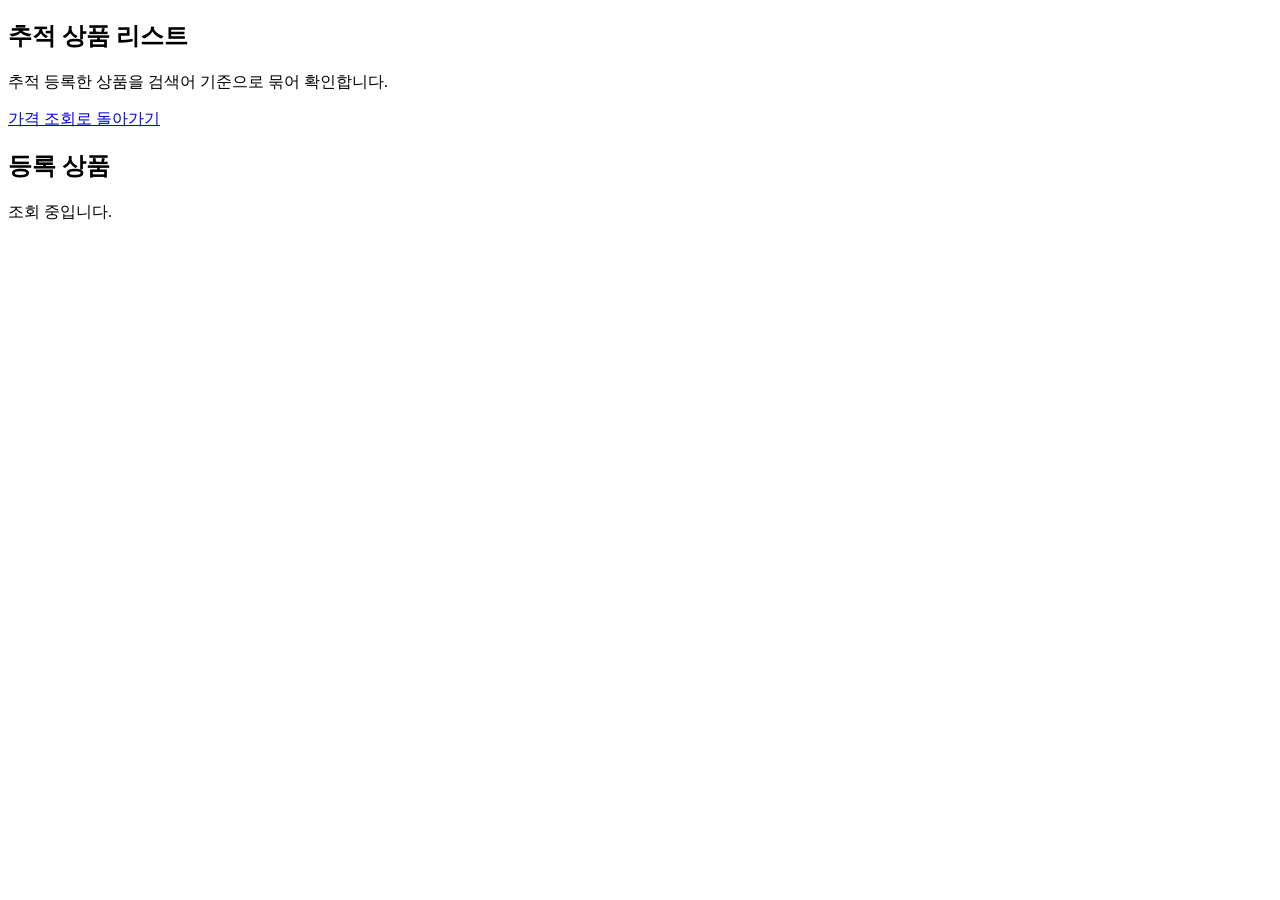
==== price-monitoring-app/src/main/resources/templates/tracked-products.html @ 0fa6faec "price-monitoring-app 디렉터리 하위로 이동 및 mock-shopping-mall 추가" ====
<!doctype html>
<html lang="ko">
<head>
	<meta charset="utf-8">
	<meta name="viewport" content="width=device-width, initial-scale=1">
	<title>추적 상품 리스트</title>
	<link rel="stylesheet" href="/css/app.css?v=2026061801">
</head>
<body>
<main class="app">
	<section class="search-panel single-panel">
		<div>
			<h1>추적 상품 리스트</h1>
			<p>추적 등록한 상품을 검색어 기준으로 묶어 확인합니다.</p>
			<a class="page-link" href="/">가격 조회로 돌아가기</a>
		</div>
	</section>

	<section class="result-panel" aria-live="polite">
		<div class="result-head">
			<h2>등록 상품</h2>
			<span id="trackedSummary">조회 중입니다.</span>
		</div>
		<div id="trackedMessage" class="message" hidden></div>
		<div id="trackedGroups" class="tracked-groups"></div>
	</section>
	<section id="historyPanel" class="result-panel" aria-live="polite" hidden>
		<div class="result-head">
			<h2 id="historyTitle">가격 이력</h2>
			<button id="refreshHistoryButton" class="secondary-button" type="button">수동 새로고침</button>
		</div>
		<div id="historyMessage" class="message" hidden></div>
		<div id="historyContent"></div>
	</section>
</main>
<script src="/js/tracked-products.js?v=2026061801"></script>
</body>
</html>
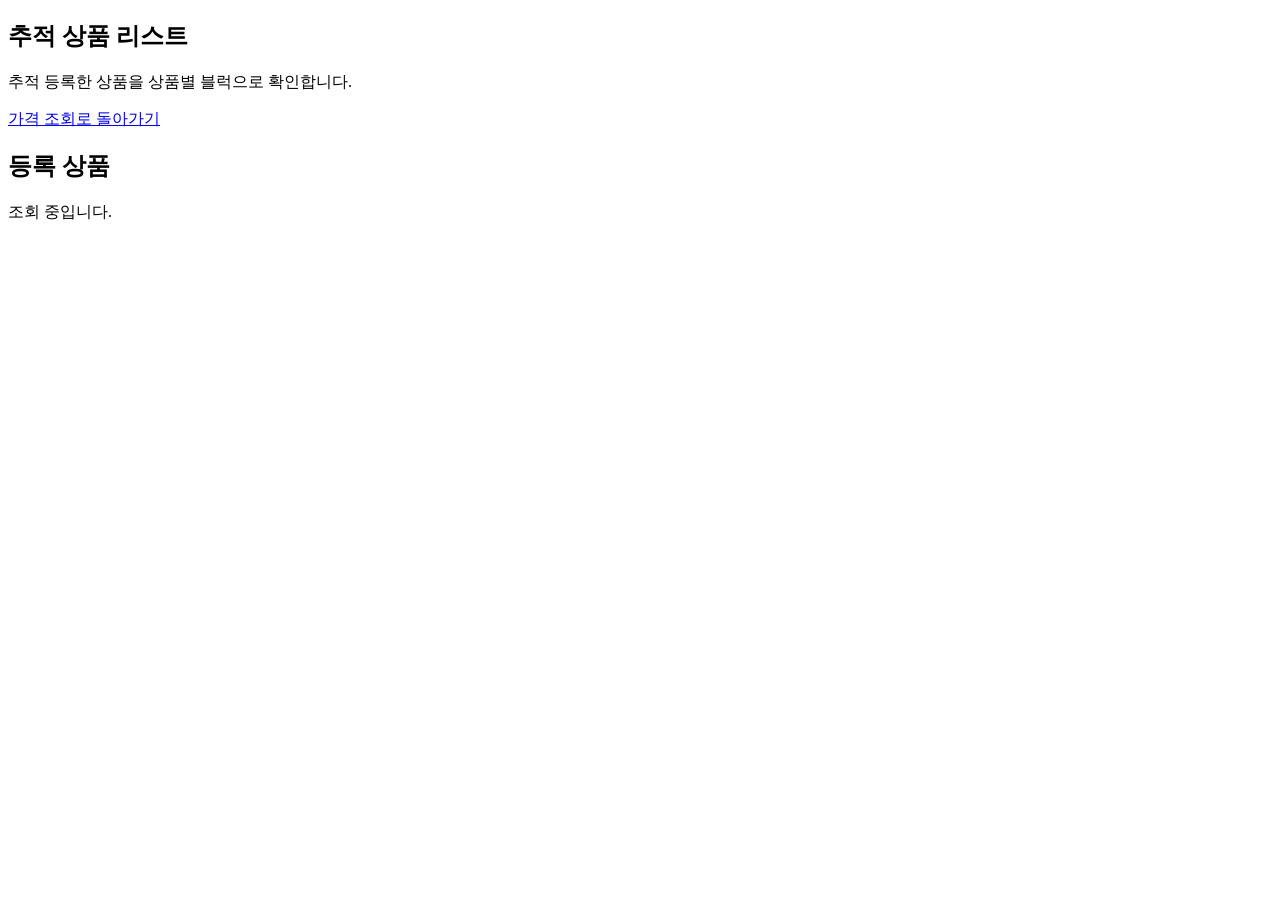
==== commit ce9d477d: "추적 상품 가격 변동 확인" ====
--- a/price-monitoring-app/src/main/resources/templates/tracked-products.html
+++ b/price-monitoring-app/src/main/resources/templates/tracked-products.html
@@ -4,14 +4,14 @@
 	<meta charset="utf-8">
 	<meta name="viewport" content="width=device-width, initial-scale=1">
 	<title>추적 상품 리스트</title>
-	<link rel="stylesheet" href="/css/app.css?v=2026061801">
+	<link rel="stylesheet" href="/css/app.css?v=2026062306">
 </head>
 <body>
 <main class="app">
 	<section class="search-panel single-panel">
 		<div>
 			<h1>추적 상품 리스트</h1>
-			<p>추적 등록한 상품을 검색어 기준으로 묶어 확인합니다.</p>
+			<p>추적 등록한 상품을 상품별 블럭으로 확인합니다.</p>
 			<a class="page-link" href="/">가격 조회로 돌아가기</a>
 		</div>
 	</section>
@@ -23,16 +23,9 @@
 		</div>
 		<div id="trackedMessage" class="message" hidden></div>
 		<div id="trackedGroups" class="tracked-groups"></div>
-	</section>
-	<section id="historyPanel" class="result-panel" aria-live="polite" hidden>
-		<div class="result-head">
-			<h2 id="historyTitle">가격 이력</h2>
-			<button id="refreshHistoryButton" class="secondary-button" type="button">수동 새로고침</button>
-		</div>
-		<div id="historyMessage" class="message" hidden></div>
-		<div id="historyContent"></div>
+		<div id="toast" class="toast" role="status" hidden></div>
 	</section>
 </main>
-<script src="/js/tracked-products.js?v=2026061801"></script>
+<script src="/js/tracked-products.js?v=2026062306"></script>
 </body>
 </html>
